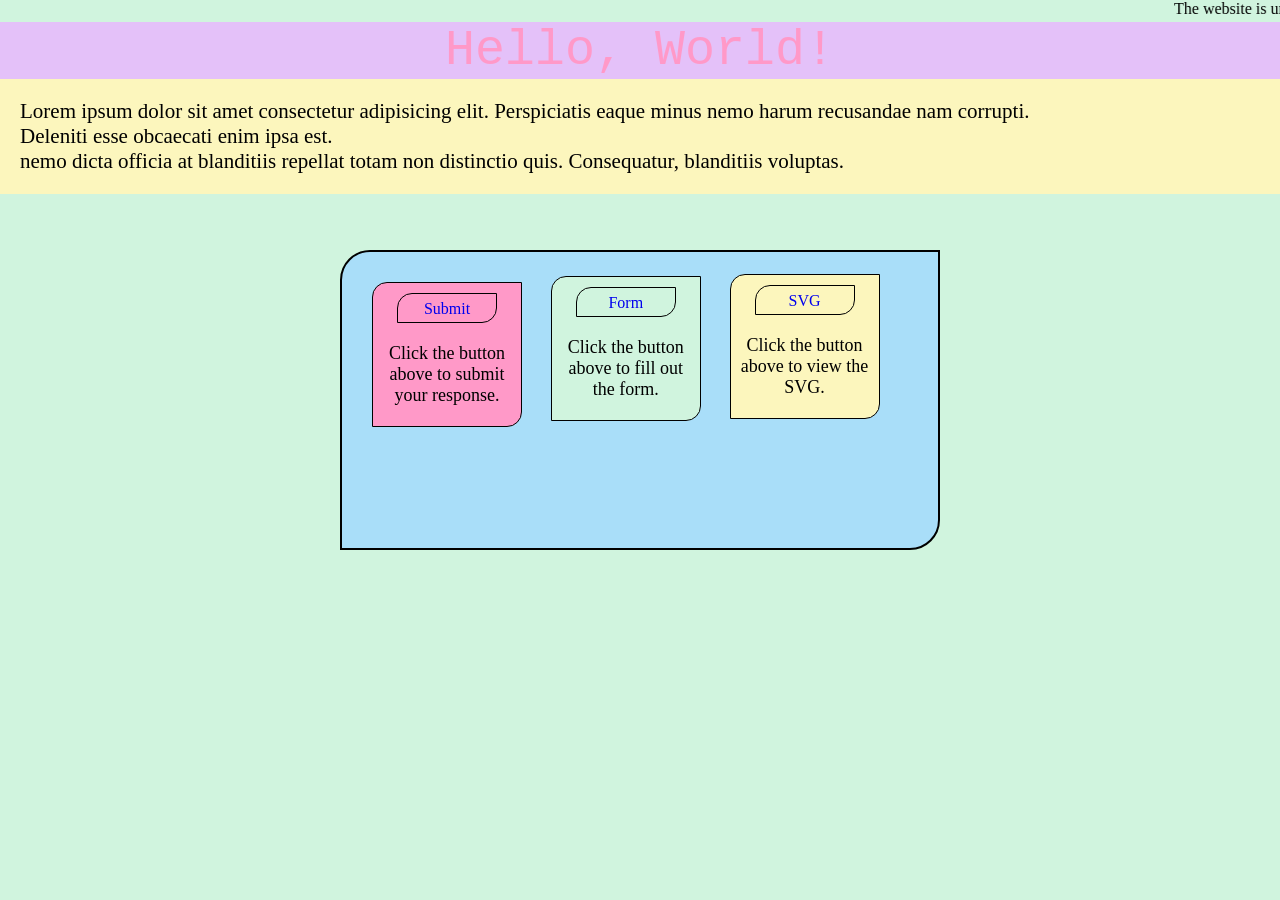
==== index.html @ fd90a3b7 "Herum" ====
<!DOCTYPE html>
<html lang="en">
<head>
    <meta charset="UTF-8">
    <meta name="viewport" content="width=device-width, initial-scale=1.0">
    <link rel="stylesheet" href="./style.css">
    <title>Masu Bhat</title>
</head>
<body>
    <marquee id="construction">The website is under development..</marquee>
    <p class="head">Hello, World!</p>

    <p class="content">Lorem ipsum dolor sit amet consectetur adipisicing elit. Perspiciatis eaque minus nemo harum recusandae nam corrupti.<br>Deleniti esse obcaecati enim ipsa est.<br placeat nihil sed sunt ipsam quia, facere veniam quam doloribus aut odio tempora ipsa nostrum<br>nemo dicta officia at blanditiis repellat totam non distinctio quis. Consequatur, blanditiis voluptas.</p>
    <br>
    <br>
    <div class="box">
        <div id="box1">
            <a id="submit-btn" href="https://www.google.com/" target="_blank">Submit</a>
            <p id="submit-para">Click the button above to submit your response.</p>
        </div>
        <div id="box2">
            <a id="form-btn" href="./form.html" target="_blank">Form</a>
            <p id="form-para">Click the button above to fill out the form.</p>
        </div>
        <div id="box3">
            <a id="svg-btn" href="./svg.html" target="_blank">SVG</a>
            <p id="svg-para">Click the button above to view the SVG.</p>
        </div>
    </div>
    <!-- <script src="./script.js"></script> -->
</body>
</html>
---- style.css ----
*{
    margin: 0;
    padding: 0;
    box-sizing: border-box;
    /* display:flex; */
}
.head{
    color: #ff99c8;
    font-size: 50px;  
    text-align: center;
    background-color: #e4c1f9;
    font-family: 'Courier New', Courier, monospace;
}
.content{
    padding: 0px;
    color: black;
    font-size: 21px;  
    text-align: left;
    background-color: #fcf6bd;
    font-family: 'Times New Roman', sans-serif;
    padding: 20px;
}
body{
    background-color: #d0f4de;
}


.box{
    width: 600px;
    height: 300px;
    background-color: #a9def9;
    margin: 20px auto;
    border: 2px solid black;
    border-radius: 30px 0 30px 0;
    display: flex;
    flex-direction: column;
}


#box1{
    height: 150px;
    width: 150px;
    background-color: #ff99c8;
    margin: 30px 0px 0px 30px;
    border: 1px solid black;
    border-radius: 15px 0 15px 0
}

#box1 #submit-btn{
    width: 100px;
    height: 30px;
    background-color: #ff99c8;
    border: 1px solid black;
    border-radius: 15px 0 15px 0;
    margin: 10px auto;
    display: block;
    text-decoration: none;
    /* cursor: pointer; */
    text-align: center;
    line-height: 30px;
}

#box1 #submit-btn:hover{
    background-color: #ff99c8;
    color: white;
    border: 1px solid black;
    border-radius: 15px 0 15px 0;
    margin: 10px auto;
    display: block;
    text-decoration: none;
    cursor: pointer;
    text-align: center;
    line-height: 30px;
}

#box1 #submit-btn:active{
    background-color:black;
    color: white;
}

#box1 #submit-btn:visited{
    background-color: #ff99c8;
    color: black;
}
#box1 #submit-para{
    text-align: center;
    font-size: 18px;
    color: black;
    padding: 10px 10px 20px 10px;
    font-family: 'Times New Roman', sans-serif;
}

#box2{
    display: flex;
    flex-direction: column;
    margin: 30px 0px 0px 30px;
    position: relative ;
    left:30%;
    bottom: 61%;
    height: 150px;
    width: 150px;
    background-color: #D0F4DE;
    border: 1px solid black;
    border-radius: 15px 0 15px 0;
}
#box2 #form-btn{
    width: 100px;
    height: 30px;
    background-color: #D0F4DE;
    border: 1px solid black;
    border-radius: 15px 0 15px 0;
    margin: 10px auto;
    display: block;
    text-decoration: none;
    /* cursor: pointer; */
    text-align: center;
    line-height: 30px;
}

#box2 #form-btn:hover{
    background-color: #D0F4DE;
    color: white;
    border: 1px solid black;
    border-radius: 15px 0 15px 0;
    margin: 10px auto;
    display: block;
    text-decoration: none;
    cursor: pointer;
    text-align: center;
    line-height: 30px;
}

#box2 #form-btn:active{
    background-color:black;
    color: white;
}

#box2 #form-btn:visited{
    background-color: #D0F4DE;
    color: black;
}
#box2 #form-para{
    text-align: center;
    font-size: 18px;
    color: black;
    padding: 10px 10px 20px 10px;
    font-family: 'Times New Roman', sans-serif;
}
#box3{
    display: flex;
    flex-direction: column;
    margin: 30px 0px 0px 30px;
    position: relative;
    left:60%;
    bottom: 121%;
    height: 150px;
    width: 150px;
    background-color: #fcf6bd;
    border: 1px solid black;
    border-radius: 15px 0 15px 0;
}
#box3 #svg-btn{
    width: 100px;
    height: 30px;
    background-color: #fcf6bd;
    border: 1px solid black;
    border-radius: 15px 0 15px 0;
    margin: 10px auto;
    display: block;
    text-decoration: none;
    /* cursor: pointer; */
    text-align: center;
    line-height: 30px;
}

#box3 #svg-btn:hover{
    background-color: #fcf6bd;
    color: white;
    border: 1px solid black;
    border-radius: 15px 0 15px 0;
    margin: 10px auto;
    display: block;
    text-decoration: none;
    cursor: pointer;
    text-align: center;
    line-height: 30px;
}

#box3 #svg-btn:active{
    background-color:black;
    color: white;
}

#box3 #svg-btn:visited{
    background-color: #fcf6bd;
    color: black;
}
#box3 #svg-para{
    text-align: center;
    font-size: 18px;
    color: black;
    padding: 10px 10px 20px 10px;
    font-family: 'Times New Roman', sans-serif;
}
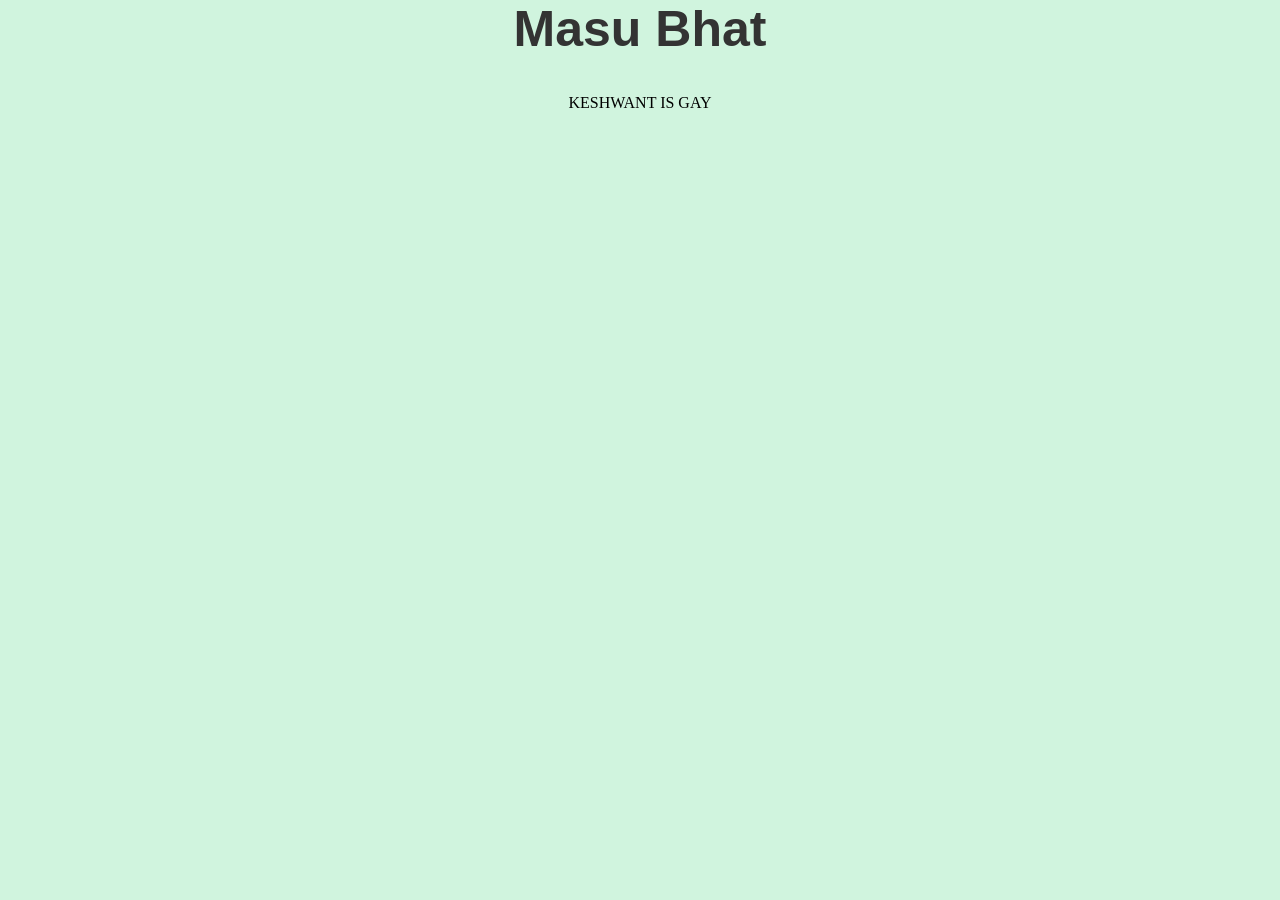
==== commit 48b105a1: "masubhat" ====
--- a/index.html
+++ b/index.html
@@ -7,8 +7,8 @@
     <title>Masu Bhat</title>
 </head>
 <body>
-    <marquee id="construction">The website is under development..</marquee>
-    <p class="head">Hello, World!</p>
+     <!-- <marquee id="construction">The website is under development..</marquee>
+    <p class="head">MASU BHAT</p>
 
     <p class="content">Lorem ipsum dolor sit amet consectetur adipisicing elit. Perspiciatis eaque minus nemo harum recusandae nam corrupti.<br>Deleniti esse obcaecati enim ipsa est.<br placeat nihil sed sunt ipsam quia, facere veniam quam doloribus aut odio tempora ipsa nostrum<br>nemo dicta officia at blanditiis repellat totam non distinctio quis. Consequatur, blanditiis voluptas.</p>
     <br>
@@ -26,7 +26,12 @@
             <a id="svg-btn" href="./svg.html" target="_blank">SVG</a>
             <p id="svg-para">Click the button above to view the SVG.</p>
         </div>
-    </div>
+    </div> -->
+    <center><h1 style="color: #333; font-size: 50px; font-family: Arial, sans-serif;">Masu Bhat</h1>
+    <br><br>
+    <p>KESHWANT IS GAY</p>
+</center>
+    
     <!-- <script src="./script.js"></script> -->
 </body>
-</html>+</html>
